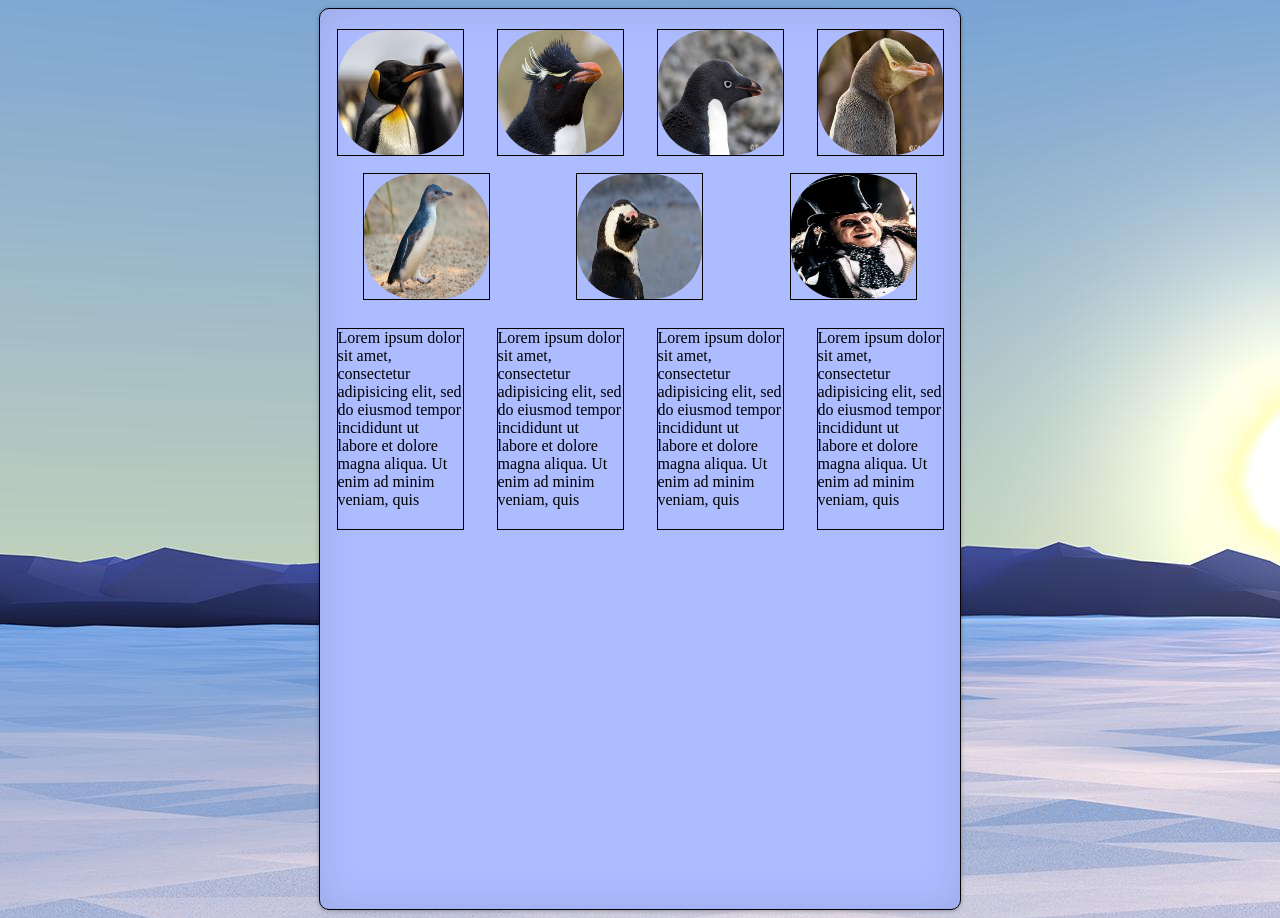
==== Pingu_projet/index.html @ 7559f91a "Début de projet début du projet onePage sur les pingouins ( ajoute de la page html,css,js + les phot" ====
<!DOCTYPE html>
<html>
  <head>
    <meta charset="utf-8">
    <title>Pingu</title>
    <link rel="stylesheet" style="text/css" href="pingu_projet.css">
  </head>
  <body>
    <div class="main">
      <div class="photo_entete1">
        <div class="photo"><img src="./Images/portrait1.jpg" alt="Manchot empereur" class="photo_pinguin"></div>
        <div class="photo"><img src="./Images/portrait2.jpg" alt="Gorfou des Snares" class="photo_pinguin"></div>
        <div class="photo"><img src="./Images/portrait3.jpg" alt="Manchot d'Adélie" class="photo_pinguin"></div>
        <div class="photo"><img src="./Images/portrait4.jpg" alt="Manchot Antipode" class="photo_pinguin"></div>
      <div class="photo_entete2">
        <div class="photo"><img src="./Images/portrait5.jpg" alt="Manchot pygmée" class="photo_pinguin"></div>
        <div class="photo"><img src="./Images/portrait6.jpg" alt="Manchot du cap" class="photo_pinguin"></div>
        <div class="photo"><img src="./Images/portrait7.jpg" alt="Pingouin Batman" class="photo_pinguin"></div>
      </div>
      </div>
      <div class="alltext">
        <div class="descriptif">Lorem ipsum dolor sit amet, consectetur adipisicing elit, sed do eiusmod tempor incididunt ut labore et dolore magna aliqua. Ut enim ad minim veniam, quis</div>
        <div class="descriptif">Lorem ipsum dolor sit amet, consectetur adipisicing elit, sed do eiusmod tempor incididunt ut labore et dolore magna aliqua. Ut enim ad minim veniam, quis</div>
        <div class="descriptif">Lorem ipsum dolor sit amet, consectetur adipisicing elit, sed do eiusmod tempor incididunt ut labore et dolore magna aliqua. Ut enim ad minim veniam, quis</div>
        <div class="descriptif">Lorem ipsum dolor sit amet, consectetur adipisicing elit, sed do eiusmod tempor incididunt ut labore et dolore magna aliqua. Ut enim ad minim veniam, quis</div>
      </div>
    </div>


  <script type="text/javascript" src="pingu_projet.js"></script>
  </body>
</html>
---- Pingu_projet/pingu_projet.css ----
body{
  background-image: url(./Images/aurora_arc.jpg);
  background-repeat: no-repeat;


}
.main{
  background-color: #ADBCFF;
  width: 640px;
  height: 100vh;
  margin: auto;
  padding: 0;
  border: 1px solid black;
  border-radius: 10px;
  box-shadow:0 1px 4px rgba(0, 0, 0, 0.3), 0 0 40px rgba(0, 0, 0, 0.1) inset;
}
.photo_entete1{
  text-align: center;
  margin-top: 20px;
  width: 100%;
  height: 300px;
  display: inline-flex;
  flex-wrap: wrap;


}
.photo_entete2{
  text-align: center;
  margin-top: -70px;
  width: 100%;
  height: 300px;
  display: inline-flex;
  flex-wrap: wrap;


}
.photo{
  margin: auto;
  width: 125px;
  height: 125px;
  border: 1px solid black;

}.alltext{
  text-align: center;
  margin: auto;
  width: 100%;
  height: 300px;
  display: inline-flex;
  margin-top: -50px;
}
.descriptif{
  margin: auto;
  width: 125px;
  height: 200px;
  border: 1px solid black;
  text-align: left;
}
.photo_pinguin{
  overflow:hidden;
  border-radius:50px;
  width: 125px;
  height: 125px;
}
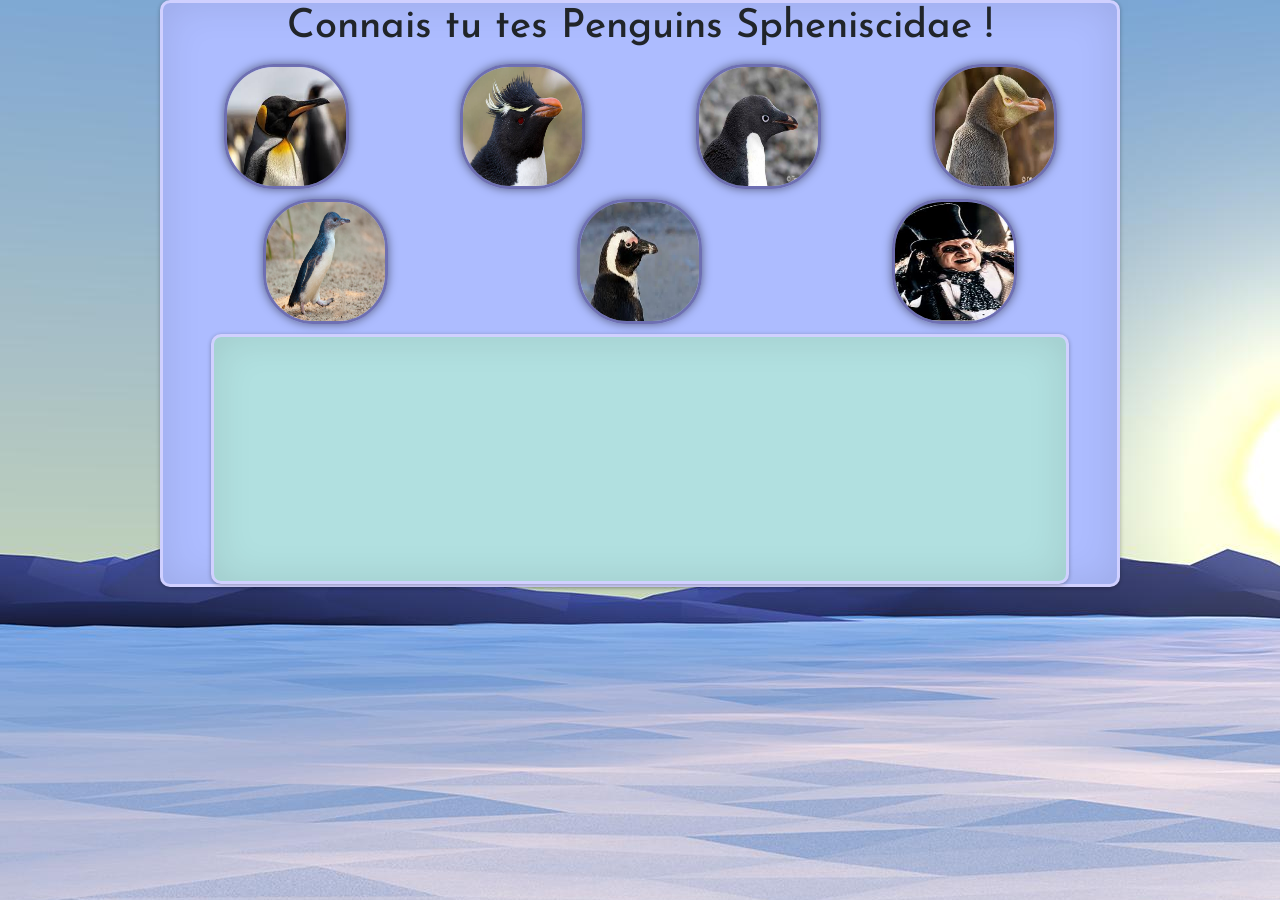
==== commit dd67badd: "Day 1 premier jour intensif sur le projet" ====
--- a/Pingu_projet/index.html
+++ b/Pingu_projet/index.html
@@ -2,27 +2,30 @@
 <html>
   <head>
     <meta charset="utf-8">
+    <meta name="viewport" content="width=device-width, initial-scale=1, shrink-to-fit=yes">
     <title>Pingu</title>
+    <link rel="stylesheet" href="https://maxcdn.bootstrapcdn.com/bootstrap/4.0.0-beta.2/css/bootstrap.min.css" integrity="sha384-PsH8R72JQ3SOdhVi3uxftmaW6Vc51MKb0q5P2rRUpPvrszuE4W1povHYgTpBfshb" crossorigin="anonymous">
+    <link href="assets/css/bootstrap-responsive.css" rel="stylesheet">
+    <link href="https://fonts.googleapis.com/css?family=Josefin+Sans" rel="stylesheet">
     <link rel="stylesheet" style="text/css" href="pingu_projet.css">
+
   </head>
   <body>
     <div class="main">
+      <div class="vignette">
+      <h1 class="title"><span>Connais tu tes Penguins Spheniscidae !</span></h1>
       <div class="photo_entete1">
-        <div class="photo"><img src="./Images/portrait1.jpg" alt="Manchot empereur" class="photo_pinguin"></div>
-        <div class="photo"><img src="./Images/portrait2.jpg" alt="Gorfou des Snares" class="photo_pinguin"></div>
-        <div class="photo"><img src="./Images/portrait3.jpg" alt="Manchot d'Adélie" class="photo_pinguin"></div>
-        <div class="photo"><img src="./Images/portrait4.jpg" alt="Manchot Antipode" class="photo_pinguin"></div>
+        <div class="photo" id="Manchot_Empereure"><img onmouseover="bigImg(this)" onmouseout="normalImg(this)" onclick="clic_image(this)" src="./Images/portrait1.jpg" alt="Manchot empereur" class="photo_pinguin animation_border"></div>
+        <div class="photo" id="Gorfou_des_Snares"><img onmouseover="bigImg(this)" onmouseout="normalImg(this)" onclick="clic_image(this)" src="./Images/portrait2.jpg" alt="Gorfou des Snares" class="photo_pinguin"></div>
+        <div class="photo" id="Manchot_d'Adélie"><img onmouseover="bigImg(this)" onmouseout="normalImg(this)" onclick="clic_image(this)" src="./Images/portrait3.jpg" alt="Manchot d'Adélie" class="photo_pinguin"></div>
+        <div class="photo" id="Manchot_Antipode"><img onmouseover="bigImg(this)" onmouseout="normalImg(this)" onclick="clic_image(this)" src="./Images/portrait4.jpg" alt="Manchot Antipode" class="photo_pinguin"></div>
       <div class="photo_entete2">
-        <div class="photo"><img src="./Images/portrait5.jpg" alt="Manchot pygmée" class="photo_pinguin"></div>
-        <div class="photo"><img src="./Images/portrait6.jpg" alt="Manchot du cap" class="photo_pinguin"></div>
-        <div class="photo"><img src="./Images/portrait7.jpg" alt="Pingouin Batman" class="photo_pinguin"></div>
+        <div class="photo" id="Manchot_pygmée"><img onmouseover="bigImg(this)" onmouseout="normalImg(this)" onclick="clic_image(this)" src="./Images/portrait5.jpg" alt="Manchot pygmée" class="photo_pinguin"></div>
+        <div class="photo" id="Manchot_du cap"><img onmouseover="bigImg(this)" onmouseout="normalImg(this)" onclick="clic_image(this)" src="./Images/portrait6.jpg" alt="Manchot du cap" class="photo_pinguin"></div>
+        <div class="photo" id="Pingouin_Batman"><img onmouseover="bigImg(this)" onmouseout="normalImg(this)" onclick="clic_image(this)" src="./Images/portrait7.jpg" alt="Pingouin Batman" class="photo_pinguin"></div>
       </div>
-      </div>
-      <div class="alltext">
-        <div class="descriptif">Lorem ipsum dolor sit amet, consectetur adipisicing elit, sed do eiusmod tempor incididunt ut labore et dolore magna aliqua. Ut enim ad minim veniam, quis</div>
-        <div class="descriptif">Lorem ipsum dolor sit amet, consectetur adipisicing elit, sed do eiusmod tempor incididunt ut labore et dolore magna aliqua. Ut enim ad minim veniam, quis</div>
-        <div class="descriptif">Lorem ipsum dolor sit amet, consectetur adipisicing elit, sed do eiusmod tempor incididunt ut labore et dolore magna aliqua. Ut enim ad minim veniam, quis</div>
-        <div class="descriptif">Lorem ipsum dolor sit amet, consectetur adipisicing elit, sed do eiusmod tempor incididunt ut labore et dolore magna aliqua. Ut enim ad minim veniam, quis</div>
+    </div>
+      <div class="alltext"></div>
       </div>
     </div>
 
--- a/Pingu_projet/pingu_projet.css
+++ b/Pingu_projet/pingu_projet.css
@@ -1,63 +1,115 @@
 body{
   background-image: url(./Images/aurora_arc.jpg);
-  background-repeat: no-repeat;
-
+  background-repeat: repeat-y;
+  font-size: 16px;
 
 }
-.main{
+
+.main.hidden-deskto{
+}
+
+.vignette{
+  padding: 5px;
   background-color: #ADBCFF;
-  width: 640px;
-  height: 100vh;
+  width: 75%;
   margin: auto;
   padding: 0;
-  border: 1px solid black;
+  border: 3px solid #D0D0FF;
   border-radius: 10px;
   box-shadow:0 1px 4px rgba(0, 0, 0, 0.3), 0 0 40px rgba(0, 0, 0, 0.1) inset;
 }
+
+.title{
+  text-align: center;
+  font-size: 40px;
+  font-family: 'Josefin Sans', sans-serif;
+}
+
 .photo_entete1{
   text-align: center;
-  margin-top: 20px;
+  margin: auto;
   width: 100%;
-  height: 300px;
   display: inline-flex;
   flex-wrap: wrap;
+  padding: 5px;
+}
 
-
-}
 .photo_entete2{
   text-align: center;
-  margin-top: -70px;
+  margin-top: 10px;
   width: 100%;
-  height: 300px;
   display: inline-flex;
   flex-wrap: wrap;
+}
 
-
-}
 .photo{
   margin: auto;
   width: 125px;
   height: 125px;
+  /*border: 1px solid black;*/
+}
+
+.alltext{
+  background-color: #B1E0E0;
+  text-align: left;
+  margin: auto;
+  margin-top: 5px;
+  width: 90%;
+  height: 250px;
   border: 1px solid black;
+  font-family: 'Josefin Sans', sans-serif;
+  overflow: auto;
+  border: 3px solid #D0D0FF;
+  border-radius: 10px;
+  box-shadow:0 1px 4px rgba(0, 0, 0, 0.3), 0 0 40px rgba(0, 0, 0, 0.1) inset;
+}
 
-}.alltext{
-  text-align: center;
+}
+
+.title2{
   margin: auto;
   width: 100%;
-  height: 300px;
-  display: inline-flex;
-  margin-top: -50px;
+  height: 50px;
+  text-align: center;
 }
-.descriptif{
-  margin: auto;
-  width: 125px;
-  height: 200px;
-  border: 1px solid black;
-  text-align: left;
-}
+
 .photo_pinguin{
   overflow:hidden;
   border-radius:50px;
   width: 125px;
   height: 125px;
+  box-shadow:0 0 10px rgba(0, 0, 0, 0.5);
+  border: 3px solid #6E6FB2;
 }
+
+@keyframes border {
+    0%   {border-color:  #B6B7FF;}
+    15%  {border-color: #D0D0FF;}
+    30%  {border-color:  #FFF1B6;}
+    45%  {border-color:  #B2A25C;}
+    60%  {border-color:  #FFF1B6;}
+    75%  {border-color: #D0D0FF;}
+    100% {border-color:  #B6B7FF;}
+}
+
+.photo_pinguin:hover{
+  animation-name: border;
+  animation-duration: 1s;
+  animation-iteration-count: infinite;
+}
+.imgBorder {
+  padding: 15px 15px 0;
+  background-color: white;
+  box-shadow: 0 1px 2px rgba(34,25,25,0.4);
+}
+/*/////////////////////////////////////////////////////////////////////////*/
+
+@media only screen and (max-width: 550px) {
+    .photo_pinguin {
+      width: 80%;
+      height: 80%;
+    }
+    .title {
+      font-size: 20px;
+    }
+}
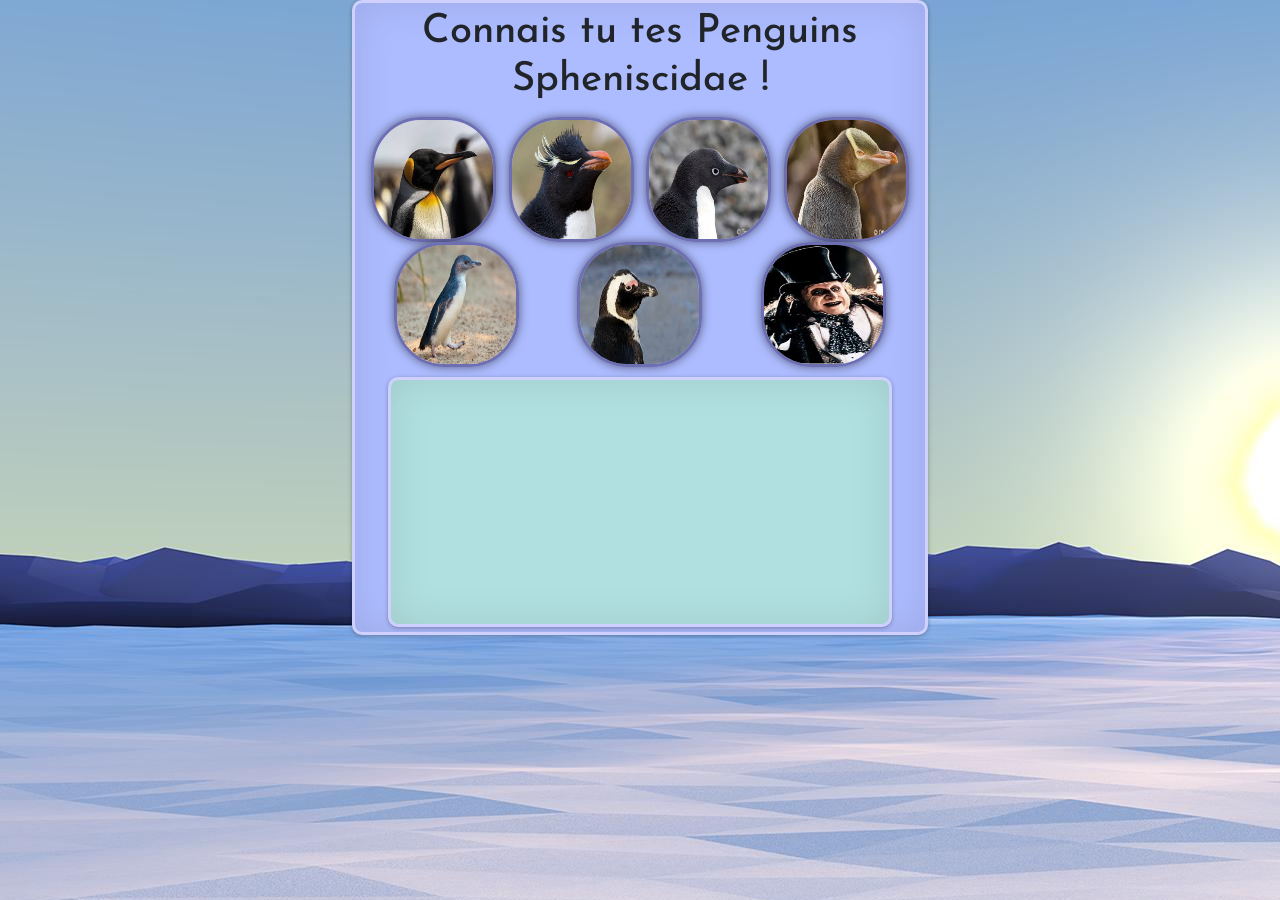
==== commit 79d768b5: "supression de bootstrap" ====
--- a/Pingu_projet/index.html
+++ b/Pingu_projet/index.html
@@ -15,15 +15,13 @@
       <div class="vignette">
       <h1 class="title"><span>Connais tu tes Penguins Spheniscidae !</span></h1>
       <div class="photo_entete1">
-        <div class="photo" id="Manchot_Empereure"><img onmouseover="bigImg(this)" onmouseout="normalImg(this)" onclick="clic_image(this)" src="./Images/portrait1.jpg" alt="Manchot empereur" class="photo_pinguin animation_border"></div>
-        <div class="photo" id="Gorfou_des_Snares"><img onmouseover="bigImg(this)" onmouseout="normalImg(this)" onclick="clic_image(this)" src="./Images/portrait2.jpg" alt="Gorfou des Snares" class="photo_pinguin"></div>
-        <div class="photo" id="Manchot_d'Adélie"><img onmouseover="bigImg(this)" onmouseout="normalImg(this)" onclick="clic_image(this)" src="./Images/portrait3.jpg" alt="Manchot d'Adélie" class="photo_pinguin"></div>
-        <div class="photo" id="Manchot_Antipode"><img onmouseover="bigImg(this)" onmouseout="normalImg(this)" onclick="clic_image(this)" src="./Images/portrait4.jpg" alt="Manchot Antipode" class="photo_pinguin"></div>
-      <div class="photo_entete2">
-        <div class="photo" id="Manchot_pygmée"><img onmouseover="bigImg(this)" onmouseout="normalImg(this)" onclick="clic_image(this)" src="./Images/portrait5.jpg" alt="Manchot pygmée" class="photo_pinguin"></div>
-        <div class="photo" id="Manchot_du cap"><img onmouseover="bigImg(this)" onmouseout="normalImg(this)" onclick="clic_image(this)" src="./Images/portrait6.jpg" alt="Manchot du cap" class="photo_pinguin"></div>
-        <div class="photo" id="Pingouin_Batman"><img onmouseover="bigImg(this)" onmouseout="normalImg(this)" onclick="clic_image(this)" src="./Images/portrait7.jpg" alt="Pingouin Batman" class="photo_pinguin"></div>
-      </div>
+        <div class="photo" id="Manchot_Empereure"><img src="./Images/portrait1.jpg" alt="Manchot empereur" class="photo_pinguin animation_border"></div>
+        <div class="photo" id="Gorfou_des_Snares"><img src="./Images/portrait2.jpg" alt="Gorfou des Snares" class="photo_pinguin"></div>
+        <div class="photo" id="Manchot_d'Adélie"><img src="./Images/portrait3.jpg" alt="Manchot d'Adélie" class="photo_pinguin"></div>
+        <div class="photo" id="Manchot_Antipode"><img src="./Images/portrait4.jpg" alt="Manchot Antipode" class="photo_pinguin"></div>
+        <div class="photo" id="Manchot_pygmée"><img src="./Images/portrait5.jpg" alt="Manchot pygmée" class="photo_pinguin"></div>
+        <div class="photo" id="Manchot_du cap"><img src="./Images/portrait6.jpg" alt="Manchot du cap" class="photo_pinguin"></div>
+        <div class="photo" id="Pingouin_Batman"><img src="./Images/portrait7.jpg" alt="Pingouin Batman" class="photo_pinguin"></div>
     </div>
       <div class="alltext"></div>
       </div>
--- a/Pingu_projet/pingu_projet.css
+++ b/Pingu_projet/pingu_projet.css
@@ -1,7 +1,15 @@
 body{
   background-image: url(./Images/aurora_arc.jpg);
   background-repeat: repeat-y;
-  font-size: 16px;
+  font-size: 14px;
+}
+h1{
+  font-size: ;
+}
+h2{
+
+}
+h3{
 
 }
 
@@ -11,9 +19,9 @@
 .vignette{
   padding: 5px;
   background-color: #ADBCFF;
-  width: 75%;
+  width: 45%;
   margin: auto;
-  padding: 0;
+  padding: 5px;
   border: 3px solid #D0D0FF;
   border-radius: 10px;
   box-shadow:0 1px 4px rgba(0, 0, 0, 0.3), 0 0 40px rgba(0, 0, 0, 0.1) inset;
@@ -34,13 +42,6 @@
   padding: 5px;
 }
 
-.photo_entete2{
-  text-align: center;
-  margin-top: 10px;
-  width: 100%;
-  display: inline-flex;
-  flex-wrap: wrap;
-}
 
 .photo{
   margin: auto;
@@ -104,12 +105,25 @@
 }
 /*/////////////////////////////////////////////////////////////////////////*/
 
-@media only screen and (max-width: 550px) {
+@media only screen and (min-width: 280px) and (max-width: 480px) {
     .photo_pinguin {
-      width: 80%;
-      height: 80%;
+      width: 100%;
+      height: 70px;
     }
     .title {
       font-size: 20px;
     }
+    .vignette{
+      width: 90%;
+    }
+    .photo{
+      width: 30%;
+      height: 30%;
+    }
 }
+@media only screen and (min-width: 560px) and (max-width: 480px) {
+.vignette{
+  width: 90%;
+}
+
+}
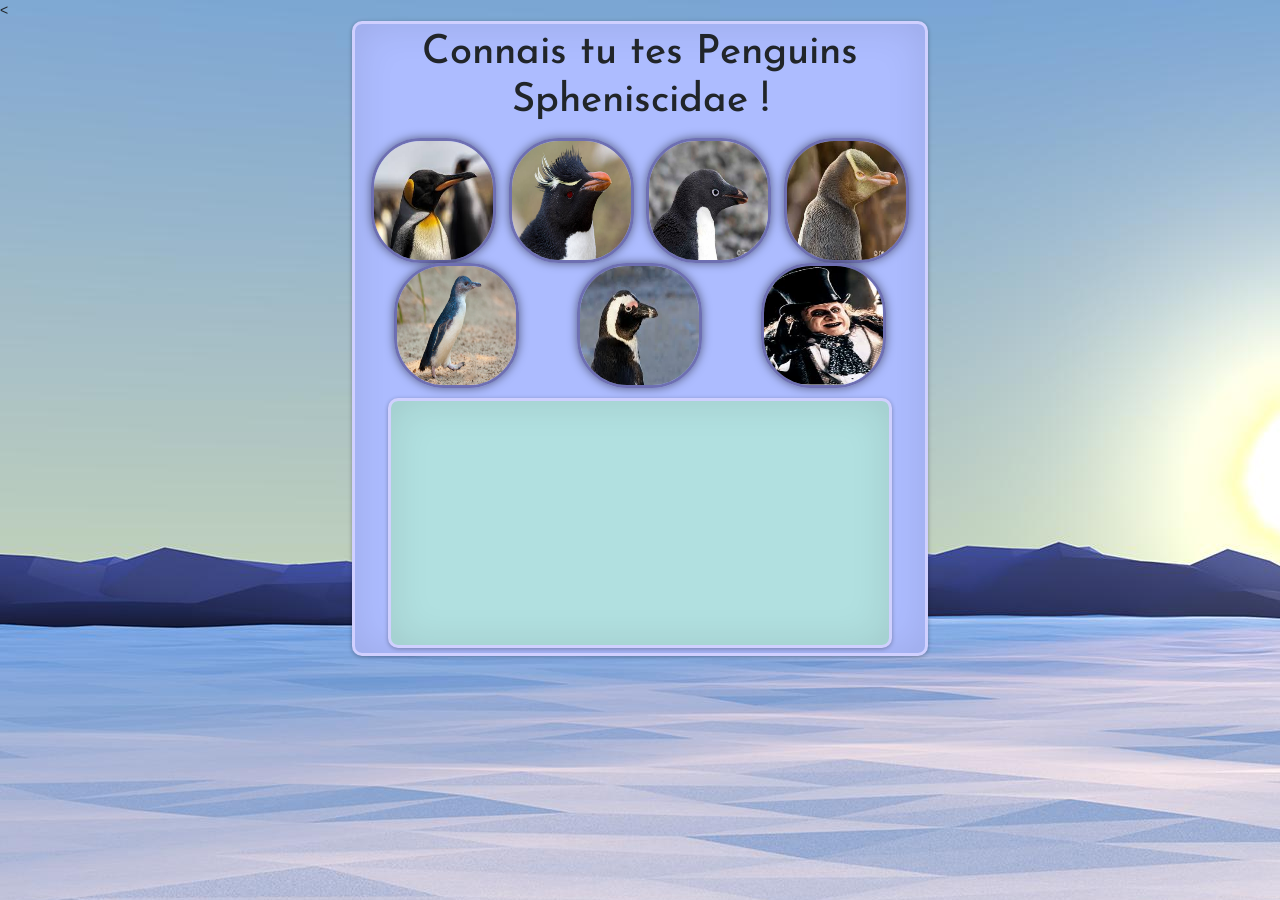
==== commit e5df9602: "meta bootstrap" ====
--- a/Pingu_projet/index.html
+++ b/Pingu_projet/index.html
@@ -2,7 +2,7 @@
 <html>
   <head>
     <meta charset="utf-8">
-    <meta name="viewport" content="width=device-width, initial-scale=1, shrink-to-fit=yes">
+    <
     <title>Pingu</title>
     <link rel="stylesheet" href="https://maxcdn.bootstrapcdn.com/bootstrap/4.0.0-beta.2/css/bootstrap.min.css" integrity="sha384-PsH8R72JQ3SOdhVi3uxftmaW6Vc51MKb0q5P2rRUpPvrszuE4W1povHYgTpBfshb" crossorigin="anonymous">
     <link href="assets/css/bootstrap-responsive.css" rel="stylesheet">
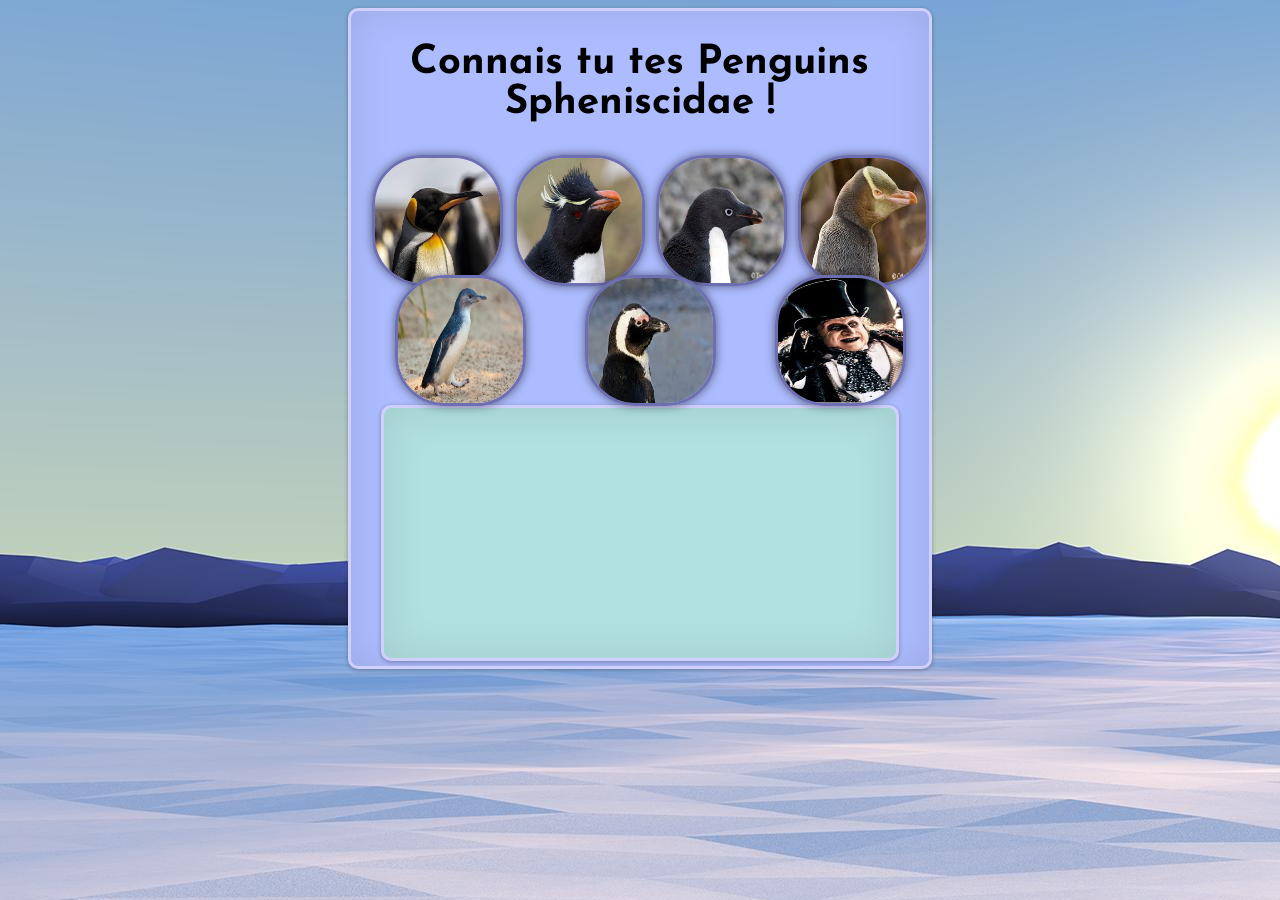
==== commit 31d799d9: "remove bootstrap" ====
--- a/Pingu_projet/index.html
+++ b/Pingu_projet/index.html
@@ -2,10 +2,9 @@
 <html>
   <head>
     <meta charset="utf-8">
-    <
+
     <title>Pingu</title>
-    <link rel="stylesheet" href="https://maxcdn.bootstrapcdn.com/bootstrap/4.0.0-beta.2/css/bootstrap.min.css" integrity="sha384-PsH8R72JQ3SOdhVi3uxftmaW6Vc51MKb0q5P2rRUpPvrszuE4W1povHYgTpBfshb" crossorigin="anonymous">
-    <link href="assets/css/bootstrap-responsive.css" rel="stylesheet">
+    
     <link href="https://fonts.googleapis.com/css?family=Josefin+Sans" rel="stylesheet">
     <link rel="stylesheet" style="text/css" href="pingu_projet.css">
 
--- a/Pingu_projet/pingu_projet.css
+++ b/Pingu_projet/pingu_projet.css
@@ -45,8 +45,8 @@
 
 .photo{
   margin: auto;
-  width: 125px;
-  height: 125px;
+  width: 120px;
+  height: 120px;
   /*border: 1px solid black;*/
 }
 
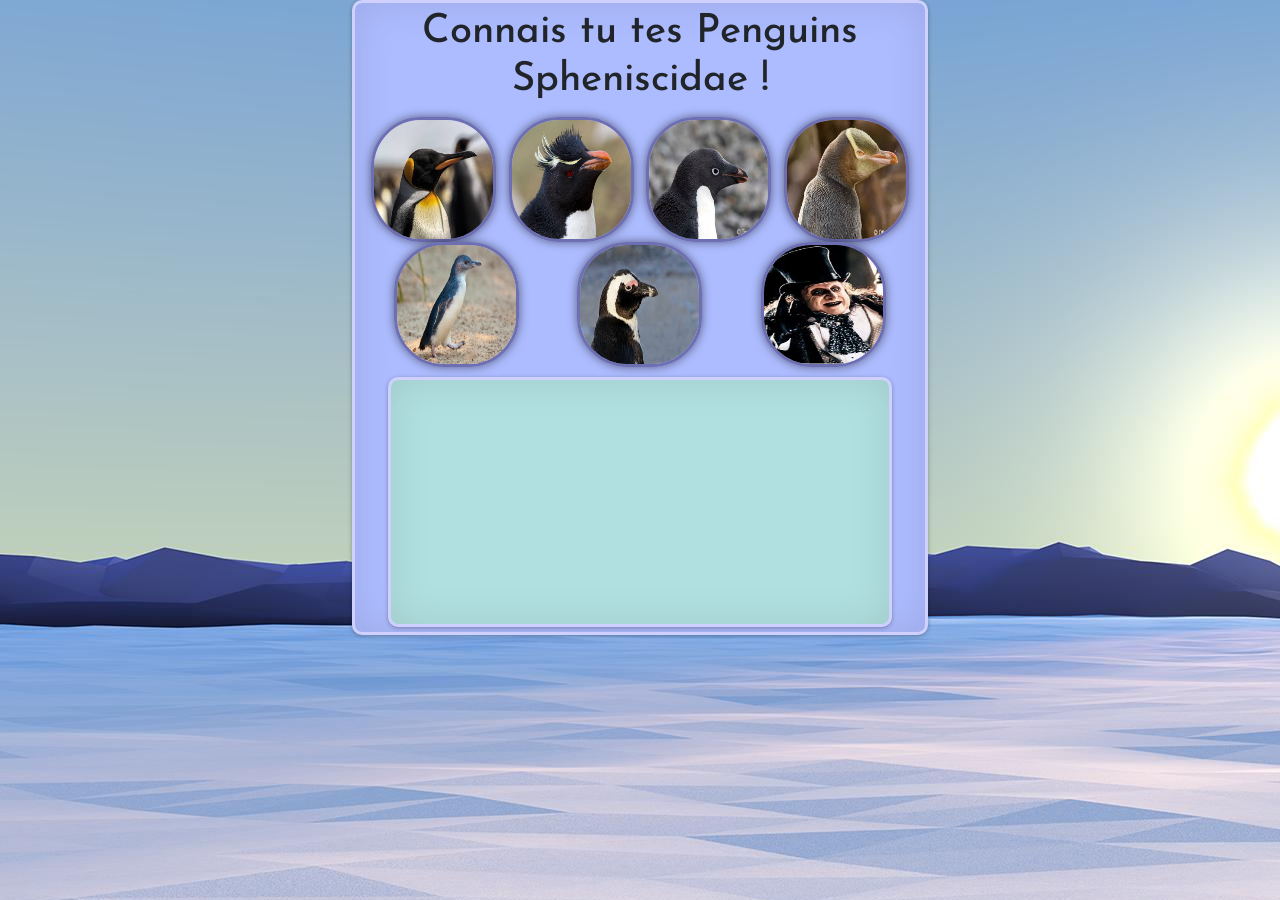
==== commit 73480a77: "one page Responsive meritte aprofondissement" ====
--- a/Pingu_projet/index.html
+++ b/Pingu_projet/index.html
@@ -2,9 +2,10 @@
 <html>
   <head>
     <meta charset="utf-8">
-
+    <meta name="viewport" content="width=device-width, initial-scale=1, shrink-to-fit=yes">
     <title>Pingu</title>
-    
+    <link rel="stylesheet" href="https://maxcdn.bootstrapcdn.com/bootstrap/4.0.0-beta.2/css/bootstrap.min.css" integrity="sha384-PsH8R72JQ3SOdhVi3uxftmaW6Vc51MKb0q5P2rRUpPvrszuE4W1povHYgTpBfshb" crossorigin="anonymous">
+    <link href="assets/css/bootstrap-responsive.css" rel="stylesheet">
     <link href="https://fonts.googleapis.com/css?family=Josefin+Sans" rel="stylesheet">
     <link rel="stylesheet" style="text/css" href="pingu_projet.css">
 
@@ -14,13 +15,15 @@
       <div class="vignette">
       <h1 class="title"><span>Connais tu tes Penguins Spheniscidae !</span></h1>
       <div class="photo_entete1">
-        <div class="photo" id="Manchot_Empereure"><img src="./Images/portrait1.jpg" alt="Manchot empereur" class="photo_pinguin animation_border"></div>
-        <div class="photo" id="Gorfou_des_Snares"><img src="./Images/portrait2.jpg" alt="Gorfou des Snares" class="photo_pinguin"></div>
-        <div class="photo" id="Manchot_d'Adélie"><img src="./Images/portrait3.jpg" alt="Manchot d'Adélie" class="photo_pinguin"></div>
-        <div class="photo" id="Manchot_Antipode"><img src="./Images/portrait4.jpg" alt="Manchot Antipode" class="photo_pinguin"></div>
-        <div class="photo" id="Manchot_pygmée"><img src="./Images/portrait5.jpg" alt="Manchot pygmée" class="photo_pinguin"></div>
-        <div class="photo" id="Manchot_du cap"><img src="./Images/portrait6.jpg" alt="Manchot du cap" class="photo_pinguin"></div>
-        <div class="photo" id="Pingouin_Batman"><img src="./Images/portrait7.jpg" alt="Pingouin Batman" class="photo_pinguin"></div>
+        <div class="photo" id="Manchot_Empereure"><img onmouseover="bigImg(this)" onmouseout="normalImg(this)" onclick="clic_image(this)" src="./Images/portrait1.jpg" alt="Manchot empereur" class="photo_pinguin animation_border"></div>
+        <div class="photo" id="Gorfou_des_Snares"><img onmouseover="bigImg(this)" onmouseout="normalImg(this)" onclick="clic_image(this)" src="./Images/portrait2.jpg" alt="Gorfou des Snares" class="photo_pinguin"></div>
+        <div class="photo" id="Manchot_d'Adélie"><img onmouseover="bigImg(this)" onmouseout="normalImg(this)" onclick="clic_image(this)" src="./Images/portrait3.jpg" alt="Manchot d'Adélie" class="photo_pinguin"></div>
+        <div class="photo" id="Manchot_Antipode"><img onmouseover="bigImg(this)" onmouseout="normalImg(this)" onclick="clic_image(this)" src="./Images/portrait4.jpg" alt="Manchot Antipode" class="photo_pinguin"></div>
+
+        <div class="photo" id="Manchot_pygmée"><img onmouseover="bigImg(this)" onmouseout="normalImg(this)" onclick="clic_image(this)" src="./Images/portrait5.jpg" alt="Manchot pygmée" class="photo_pinguin"></div>
+        <div class="photo" id="Manchot_du cap"><img onmouseover="bigImg(this)" onmouseout="normalImg(this)" onclick="clic_image(this)" src="./Images/portrait6.jpg" alt="Manchot du cap" class="photo_pinguin"></div>
+        <div class="photo" id="Pingouin_Batman"><img onmouseover="bigImg(this)" onmouseout="normalImg(this)" onclick="clic_image(this)" src="./Images/portrait7.jpg" alt="Pingouin Batman" class="photo_pinguin"></div>
+
     </div>
       <div class="alltext"></div>
       </div>
--- a/Pingu_projet/pingu_projet.css
+++ b/Pingu_projet/pingu_projet.css
@@ -1,20 +1,9 @@
 body{
   background-image: url(./Images/aurora_arc.jpg);
   background-repeat: repeat-y;
-  font-size: 14px;
-}
-h1{
-  font-size: ;
-}
-h2{
-
-}
-h3{
-
+  font-size: 16px;
 }
 
-.main.hidden-deskto{
-}
 
 .vignette{
   padding: 5px;
@@ -43,10 +32,11 @@
 }
 
 
+
 .photo{
   margin: auto;
-  width: 120px;
-  height: 120px;
+  width: 125px;
+  height: 125px;
   /*border: 1px solid black;*/
 }
 
@@ -105,8 +95,11 @@
 }
 /*/////////////////////////////////////////////////////////////////////////*/
 
+
 @media only screen and (min-width: 280px) and (max-width: 480px) {
     .photo_pinguin {
+      width: 80%;
+      height: 80%;
       width: 100%;
       height: 70px;
     }
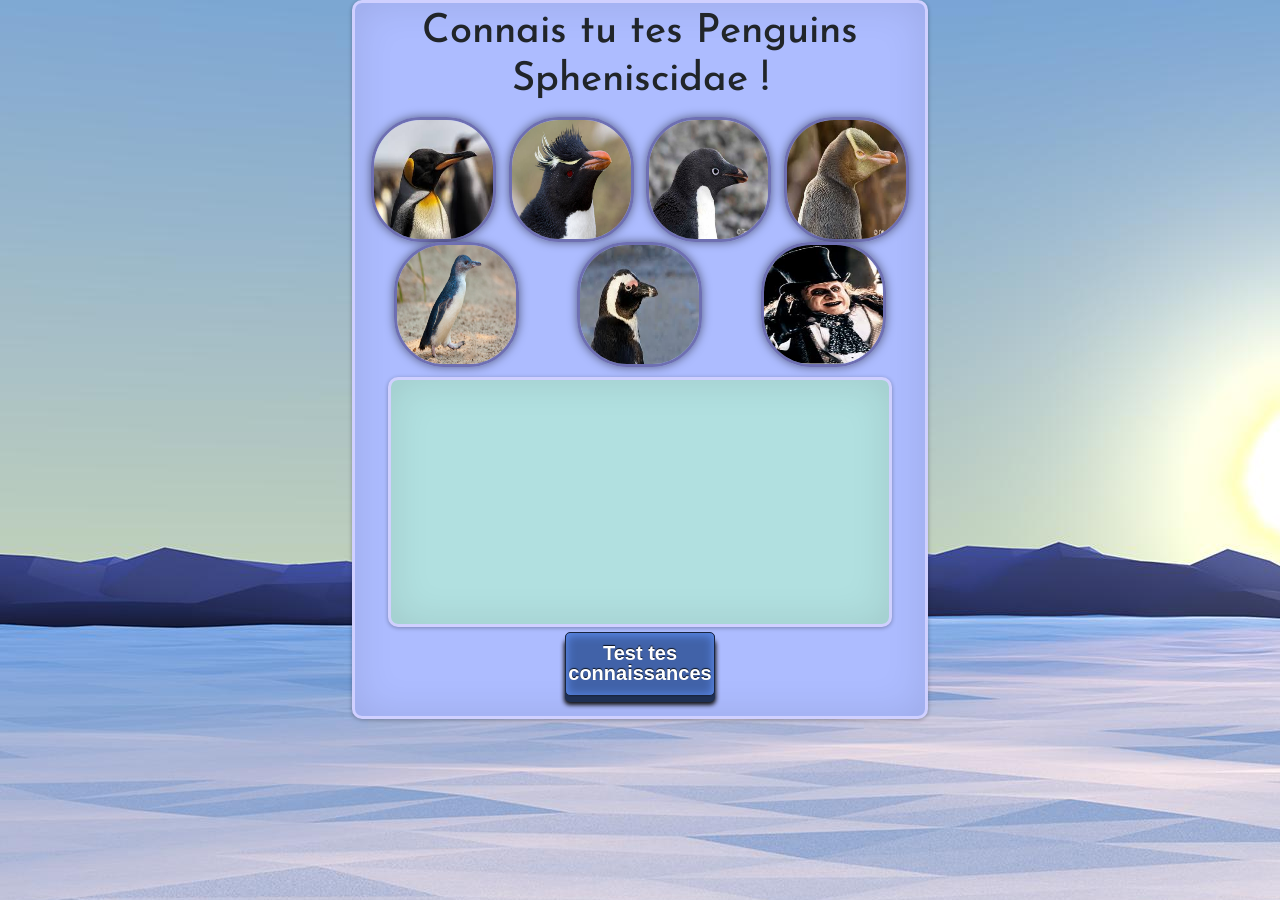
==== commit 8e0f4834: "ajout d'un petit vrai ou faux" ====
--- a/Pingu_projet/index.html
+++ b/Pingu_projet/index.html
@@ -15,17 +15,21 @@
       <div class="vignette">
       <h1 class="title"><span>Connais tu tes Penguins Spheniscidae !</span></h1>
       <div class="photo_entete1">
-        <div class="photo" id="Manchot_Empereure"><img onmouseover="bigImg(this)" onmouseout="normalImg(this)" onclick="clic_image(this)" src="./Images/portrait1.jpg" alt="Manchot empereur" class="photo_pinguin animation_border"></div>
-        <div class="photo" id="Gorfou_des_Snares"><img onmouseover="bigImg(this)" onmouseout="normalImg(this)" onclick="clic_image(this)" src="./Images/portrait2.jpg" alt="Gorfou des Snares" class="photo_pinguin"></div>
-        <div class="photo" id="Manchot_d'Adélie"><img onmouseover="bigImg(this)" onmouseout="normalImg(this)" onclick="clic_image(this)" src="./Images/portrait3.jpg" alt="Manchot d'Adélie" class="photo_pinguin"></div>
-        <div class="photo" id="Manchot_Antipode"><img onmouseover="bigImg(this)" onmouseout="normalImg(this)" onclick="clic_image(this)" src="./Images/portrait4.jpg" alt="Manchot Antipode" class="photo_pinguin"></div>
+        <div class="photo" id="Manchot_Empereure"><img  src="./Images/portrait1.jpg" alt="Manchot empereur" class="photo_pinguin animation_border"></div>
+        <div class="photo" id="Gorfou_des_Snares"><img  src="./Images/portrait2.jpg" alt="Gorfou des Snares" class="photo_pinguin"></div>
+        <div class="photo" id="Manchot_d'Adélie"><img  src="./Images/portrait3.jpg" alt="Manchot d'Adélie" class="photo_pinguin"></div>
+        <div class="photo" id="Manchot_Antipode"><img  src="./Images/portrait4.jpg" alt="Manchot Antipode" class="photo_pinguin"></div>
 
-        <div class="photo" id="Manchot_pygmée"><img onmouseover="bigImg(this)" onmouseout="normalImg(this)" onclick="clic_image(this)" src="./Images/portrait5.jpg" alt="Manchot pygmée" class="photo_pinguin"></div>
-        <div class="photo" id="Manchot_du cap"><img onmouseover="bigImg(this)" onmouseout="normalImg(this)" onclick="clic_image(this)" src="./Images/portrait6.jpg" alt="Manchot du cap" class="photo_pinguin"></div>
-        <div class="photo" id="Pingouin_Batman"><img onmouseover="bigImg(this)" onmouseout="normalImg(this)" onclick="clic_image(this)" src="./Images/portrait7.jpg" alt="Pingouin Batman" class="photo_pinguin"></div>
+        <div class="photo" id="Manchot_pygmée"><img src="./Images/portrait5.jpg" alt="Manchot pygmée" class="photo_pinguin"></div>
+        <div class="photo" id="Manchot_du cap"><img src="./Images/portrait6.jpg" alt="Manchot du cap" class="photo_pinguin"></div>
+        <div class="photo" id="Pingouin_Batman"><img  src="./Images/portrait7.jpg" alt="Pingouin Batman" class="photo_pinguin"></div>
 
     </div>
       <div class="alltext"></div>
+        <div class="block" id="fat-blue" style="text-align: center; padding: 5px;">
+          <button>Test tes connaissances</button>
+
+        </div>
       </div>
     </div>
 
--- a/Pingu_projet/pingu_projet.css
+++ b/Pingu_projet/pingu_projet.css
@@ -93,6 +93,33 @@
   background-color: white;
   box-shadow: 0 1px 2px rgba(34,25,25,0.4);
 }
+#fat-blue button {
+background: #4162a8;
+border: 1px solid #19253f;
+border-radius: 5px;
+box-shadow: inset 0 1px 10px 1px #5c8bee, 0px 1px 0 #1d2c4d, 0 6px 0px #1f3053, 0 8px 4px 1px #111;
+color: #fff;
+font-family: "helvetica neue", helvetica, arial, sans-serif;
+font-size: 20px;
+font-weight: bold;
+line-height: 1;
+margin-bottom: 10px;
+padding: 10px 0 12px 0;
+text-align: center;
+text-shadow: 0px -1px 1px rgba(0, 0, 0, .8);
+width: 150px;
+outline: none;
+
+}
+
+#fat-blue button:hover {
+box-shadow: inset 0 0px 20px 1px #87adff, 0px 1px 0 #1d2c4d, 0 6px 0px #1f3053, 0 8px 4px 1px #111;
+}
+
+#fat-blue button:active {
+background: #395591;
+box-shadow: inset 0 1px 10px 1px #5c8bee, 0 1px 0 #1d2c4d, 0 2px 0 #1f3053, 0 4px 3px 0 #111;
+}
 /*/////////////////////////////////////////////////////////////////////////*/
 
 
